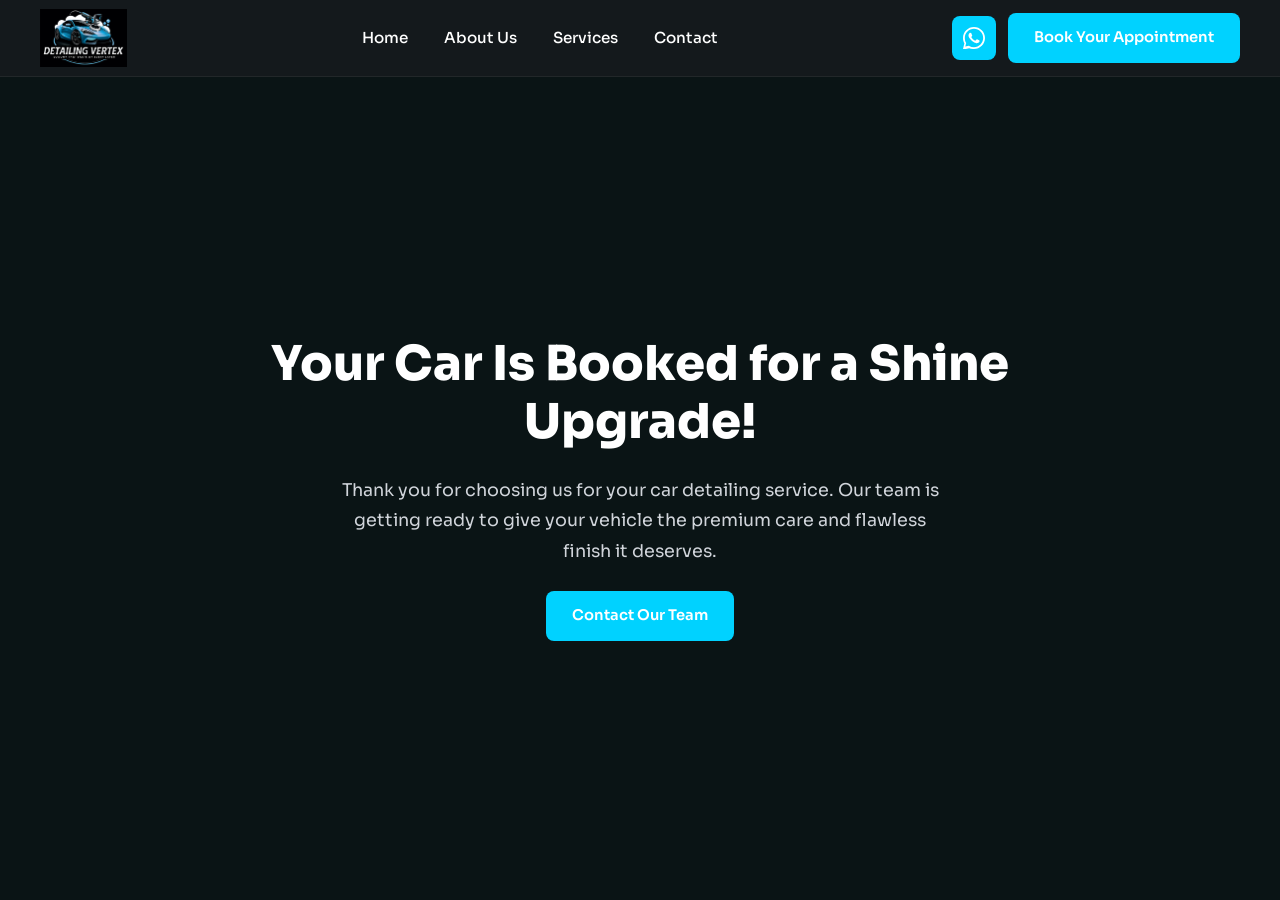
==== thank-you.html @ 87b5284d "Initial commit: Detailing Vertex site" ====
<!DOCTYPE html>
<html lang="en">
<head>
  <meta charset="UTF-8" />
  <meta name="viewport" content="width=device-width, initial-scale=1.0" />
  <title>Thank You – Detailing Vertex</title>
  <link rel="stylesheet" href="style.css" />
  <link href="https://fonts.googleapis.com/css2?family=Sora:wght@300;400;500;600;700;800&display=swap" rel="stylesheet" />
</head>
<body>

  <!-- ============================================================
       SECTION 1: NAVBAR
  ============================================================ -->
  <header class="navbar" id="navbar">
    <div class="nav-container">
      <a href="index.html" class="nav-logo">
        <img src="assets/Logo.png" alt="Detailing Vertex Logo" />
      </a>
      <nav class="nav-links">
        <a href="index.html#home">Home</a>
        <a href="index.html#about">About Us</a>
        <a href="index.html#services">Services</a>
        <a href="index.html#contact">Contact</a>
      </nav>
      <div class="nav-actions">
        <a href="https://wa.me/918008647733" target="_blank" class="btn-whatsapp" aria-label="WhatsApp">
          <svg xmlns="http://www.w3.org/2000/svg" viewBox="0 0 24 24" fill="currentColor" width="22" height="22">
            <path d="M17.472 14.382c-.297-.149-1.758-.867-2.03-.967-.273-.099-.471-.148-.67.15-.197.297-.767.966-.94 1.164-.173.199-.347.223-.644.075-.297-.15-1.255-.463-2.39-1.475-.883-.788-1.48-1.761-1.653-2.059-.173-.297-.018-.458.13-.606.134-.133.298-.347.446-.52.149-.174.198-.298.298-.497.099-.198.05-.371-.025-.52-.075-.149-.669-1.612-.916-2.207-.242-.579-.487-.5-.669-.51-.173-.008-.371-.01-.57-.01-.198 0-.52.074-.792.372-.272.297-1.04 1.016-1.04 2.479 0 1.462 1.065 2.875 1.213 3.074.149.198 2.096 3.2 5.077 4.487.709.306 1.262.489 1.694.625.712.227 1.36.195 1.871.118.571-.085 1.758-.719 2.006-1.413.248-.694.248-1.289.173-1.413-.074-.124-.272-.198-.57-.347z"/>
            <path d="M12 0C5.373 0 0 5.373 0 12c0 2.127.558 4.122 1.532 5.855L.057 23.625a.75.75 0 0 0 .918.918l5.771-1.474A11.953 11.953 0 0 0 12 24c6.627 0 12-5.373 12-12S18.627 0 12 0zm0 22c-1.907 0-3.693-.504-5.234-1.384l-.374-.214-3.882.993.996-3.87-.228-.386A9.953 9.953 0 0 1 2 12C2 6.477 6.477 2 12 2s10 4.477 10 10-4.477 10-10 10z"/>
          </svg>
        </a>
        <a href="index.html#contact" class="btn-primary">Book Your Appointment</a>
      </div>
      <button class="hamburger" id="hamburger" aria-label="Menu">
        <span></span><span></span><span></span>
      </button>
    </div>
    <div class="mobile-menu" id="mobileMenu">
      <a href="index.html#home">Home</a>
      <a href="index.html#about">About Us</a>
      <a href="index.html#services">Services</a>
      <a href="index.html#contact">Contact</a>
      <a href="index.html#contact" class="btn-primary">Book Your Appointment</a>
    </div>
  </header>

  <!-- ============================================================
       THANK YOU SECTION
  ============================================================ -->
  <section class="thank-you-section">
    <div class="thank-you-container">
      <h1 class="thank-you-heading">Your Car Is Booked for a Shine Upgrade!</h1>
      <p class="thank-you-message">
        Thank you for choosing us for your car detailing service. Our team is getting ready to give your vehicle the premium care and flawless finish it deserves.
      </p>
      <a href="index.html#contact" class="btn-primary">Contact Our Team</a>
    </div>
  </section>

  <script src="script.js"></script>
</body>
</html>
---- style.css ----
/* ============================================================
   DETAILING VERTEX — style.css
   Font: Sora | Primary: #0A1415 | Secondary: #14191C
   Accent: #00CFFF (cyan/blue from screenshots)
============================================================ */

/* ---- CSS Variables ---- */
:root {
  --primary: #0A1415;
  --secondary: #14191C;
  --accent: #00D2FF;
  --accent-dark: #00B0D9;
  --white: #ffffff;
  --gray-light: #d1d5db;
  --gray-mid: #9ca3af;
  --card-bg: #1a2224;
  --border: rgba(0, 210, 255, 0.25);
  --section-pad: 96px 80px;
  --radius: 14px;
  --font: 'Sora', sans-serif;
  --transition: 0.3s ease;
}

/* ---- Reset & Base ---- */
*, *::before, *::after { box-sizing: border-box; margin: 0; padding: 0; }
html { scroll-behavior: smooth; }
body {
  font-family: var(--font);
  background: var(--primary);
  color: var(--white);
  line-height: 1.6;
  overflow-x: hidden;
}
a { text-decoration: none; color: inherit; }
img { max-width: 100%; display: block; }
button { cursor: pointer; font-family: var(--font); }

/* ---- Shared Utilities ---- */
.section-label {
  font-size: 0.95rem;
  font-weight: 500;
  color: var(--accent);
  letter-spacing: 0.02em;
  margin-bottom: 12px;
}
.section-heading {
  font-size: clamp(1.75rem, 3vw, 2.6rem);
  font-weight: 700;
  line-height: 1.2;
  color: var(--white);
  margin-bottom: 20px;
}
.section-body {
  font-size: 1rem;
  color: var(--gray-light);
  line-height: 1.75;
  max-width: 560px;
}

/* ---- Buttons ---- */
.btn-primary {
  display: inline-block;
  background: var(--accent);
  color: var(--white);
  font-family: var(--font);
  font-size: 0.92rem;
  font-weight: 600;
  padding: 13px 26px;
  border-radius: 8px;
  border: none;
  cursor: pointer;
  transition: background var(--transition), transform var(--transition);
  white-space: nowrap;
}
.btn-primary:hover {
  background: var(--accent-dark);
  transform: translateY(-1px);
}
.btn-outline {
  display: inline-block;
  background: transparent;
  color: var(--white);
  font-family: var(--font);
  font-size: 0.92rem;
  font-weight: 600;
  padding: 12px 26px;
  border-radius: 8px;
  border: 2px solid var(--white);
  cursor: pointer;
  transition: border-color var(--transition), color var(--transition), transform var(--transition);
  white-space: nowrap;
}
.btn-outline:hover {
  border-color: var(--accent);
  color: var(--accent);
  transform: translateY(-1px);
}
.btn-full { width: 100%; text-align: center; }
.btn-whatsapp {
  display: flex;
  align-items: center;
  justify-content: center;
  width: 44px;
  height: 44px;
  background: var(--accent);
  color: var(--white);
  border-radius: 8px;
  transition: background var(--transition);
}
.btn-whatsapp:hover { background: var(--accent-dark); }

/* ============================================================
   NAVBAR
============================================================ */
.navbar {
  position: fixed;
  top: 0; left: 0; right: 0;
  z-index: 1000;
  background: var(--secondary);
  border-bottom: 1px solid rgba(255,255,255,0.06);
  transition: box-shadow var(--transition);
}
.navbar.scrolled { box-shadow: 0 4px 24px rgba(0,0,0,0.5); }
.nav-container {
  max-width: 1400px;
  margin: 0 auto;
  padding: 0 40px;
  height: 76px;
  display: flex;
  align-items: center;
  gap: 40px;
}
.nav-logo img {
  height: 58px;
  width: auto;
  object-fit: contain;
}
.nav-links {
  display: flex;
  gap: 36px;
  flex: 1;
  justify-content: center;
}
.nav-links a {
  font-size: 0.95rem;
  font-weight: 500;
  color: var(--white);
  transition: color var(--transition);
  position: relative;
}
.nav-links a::after {
  content: '';
  position: absolute;
  bottom: -4px; left: 0;
  width: 0; height: 2px;
  background: var(--accent);
  transition: width var(--transition);
}
.nav-links a:hover { color: var(--accent); }
.nav-links a:hover::after { width: 100%; }
.nav-actions {
  display: flex;
  align-items: center;
  gap: 12px;
}
.hamburger {
  display: none;
  flex-direction: column;
  gap: 5px;
  background: none;
  border: none;
  padding: 4px;
  margin-left: auto;
}
.hamburger span {
  width: 24px; height: 2px;
  background: var(--white);
  border-radius: 2px;
  transition: var(--transition);
}
.mobile-menu {
  display: none;
  flex-direction: column;
  padding: 20px 40px;
  gap: 16px;
  background: var(--secondary);
  border-top: 1px solid rgba(255,255,255,0.06);
}
.mobile-menu a { font-size: 0.95rem; font-weight: 500; }
.mobile-menu.open { display: flex; }

/* ============================================================
   HERO
============================================================ */
.hero {
  position: relative;
  min-height: 100vh;
  display: flex;
  align-items: center;
  overflow: hidden;
  padding-top: 76px;
}
.hero-video-wrap {
  position: absolute;
  inset: 0;
  z-index: 0;
}
.hero-video {
  width: 100%;
  height: 100%;
  object-fit: cover;
}
.hero-overlay {
  position: absolute;
  inset: 0;
  background: linear-gradient(
    to right,
    rgba(10, 20, 21, 0.88) 0%,
    rgba(10, 20, 21, 0.70) 55%,
    rgba(10, 20, 21, 0.30) 100%
  );
}
.hero-content {
  position: relative;
  z-index: 2;
  max-width: 1400px;
  margin: 0 auto;
  padding: 80px 80px;
  width: 100%;
  display: flex;
  align-items: center;
  justify-content: space-between;
  gap: 60px;
}
.hero-text { flex: 1; max-width: 600px; }
.hero-heading {
  font-size: clamp(2rem, 3.8vw, 3.2rem);
  font-weight: 800;
  line-height: 1.15;
  color: var(--white);
  margin-bottom: 22px;
}
.hero-sub {
  font-size: 1rem;
  color: var(--gray-light);
  line-height: 1.75;
  margin-bottom: 36px;
  max-width: 500px;
}
.hero-cta {
  display: flex;
  gap: 16px;
  flex-wrap: wrap;
}

/* Hero Form Card */
.hero-form-card {
  background: var(--white);
  border-radius: var(--radius);
  padding: 36px 32px;
  width: 420px;
  flex-shrink: 0;
  display: flex;
  flex-direction: column;
  gap: 20px;
  box-shadow: 0 20px 60px rgba(0,0,0,0.4);
}
.form-group {
  display: flex;
  flex-direction: column;
  gap: 8px;
}
.form-group label {
  font-size: 0.88rem;
  font-weight: 600;
  color: #1a1a1a;
}
.req { color: #ef4444; margin-left: 2px; }
.form-group input,
.form-group select,
.form-group textarea {
  width: 100%;
  padding: 14px 16px;
  border: 1.5px solid #e5e7eb;
  border-radius: 8px;
  font-family: var(--font);
  font-size: 0.9rem;
  color: #374151;
  outline: none;
  background: #fff;
  transition: border-color var(--transition);
  appearance: none;
}
.form-group input:focus,
.form-group select:focus,
.form-group textarea:focus {
  border-color: var(--accent);
}
.form-group input::placeholder,
.form-group textarea::placeholder { color: #9ca3af; }
.select-wrap { position: relative; }
.select-wrap select { padding-right: 40px; cursor: pointer; }
.select-arrow {
  position: absolute;
  right: 14px;
  top: 50%;
  transform: translateY(-50%);
  pointer-events: none;
  color: #6b7280;
}

/* ============================================================
   ABOUT
============================================================ */
.about {
  background: var(--secondary);
  padding: var(--section-pad);
}
.about-container {
  max-width: 1400px;
  margin: 0 auto;
  display: flex;
  align-items: flex-start;
  justify-content: space-between;
  gap: 80px;
}
.about-left { flex: 1; max-width: 620px; }
.about-features {
  display: flex;
  gap: 40px;
  margin-top: 36px;
  flex-wrap: wrap;
}
.about-feature {
  display: flex;
  align-items: flex-start;
  gap: 16px;
  flex: 1;
  min-width: 200px;
}
.feature-icon {
  flex-shrink: 0;
  margin-top: 2px;
  width: 48px;
  height: 48px;
  display: flex;
  align-items: center;
  justify-content: center;
}
.feature-icon img {
  width: 100%;
  height: 100%;
  object-fit: contain;
}
.about-feature h4 {
  font-size: 1rem;
  font-weight: 600;
  color: var(--white);
  margin-bottom: 6px;
}
.about-feature p {
  font-size: 0.88rem;
  color: var(--gray-mid);
  line-height: 1.6;
}
.about-stats {
  display: flex;
  flex-direction: column;
  gap: 0;
  min-width: 280px;
}
.stat-item {
  padding: 28px 0;
}
.stat-number {
  display: block;
  font-size: clamp(2.5rem, 4vw, 3.5rem);
  font-weight: 800;
  color: var(--white);
  line-height: 1;
  margin-bottom: 8px;
}
.stat-divider {
  width: 100%;
  height: 1px;
  background: rgba(255,255,255,0.12);
  margin-top: 18px;
}
.stat-item:last-child .stat-divider { display: none; }
.stat-label {
  font-size: 0.75rem;
  font-weight: 600;
  letter-spacing: 0.08em;
  color: var(--gray-mid);
  text-transform: uppercase;
}

/* ============================================================
   WHY WE STAND OUT
============================================================ */
.why-us {
  padding: var(--section-pad);
  max-width: 1400px;
  margin: 0 auto;
  display: flex;
  align-items: center;
  gap: 80px;
}
.why-images {
  display: flex;
  gap: 12px;
  flex-shrink: 0;
}
.why-img {
  width: 280px;
  height: 380px;
  object-fit: cover;
  border-radius: 10px;
}
.why-content { flex: 1; }
.why-cta {
  display: flex;
  gap: 16px;
  margin-top: 36px;
  flex-wrap: wrap;
}

/* ============================================================
   SERVICES
============================================================ */
.services {
  background: var(--secondary);
  padding: var(--section-pad);
}
.services-header {
  max-width: 1400px;
  margin: 0 auto 48px;
  padding: 0;
}
.services-grid {
  max-width: 1400px;
  margin: 0 auto;
  display: grid;
  grid-template-columns: repeat(3, 1fr);
  gap: 20px;
}
.service-card {
  position: relative;
  border-radius: var(--radius);
  overflow: hidden;
  cursor: pointer;
}
.service-card img {
  width: 100%;
  height: 280px;
  object-fit: cover;
  display: block;
  transition: transform 0.5s ease;
}
.service-card:hover img { transform: scale(1.04); }
.service-info {
  position: absolute;
  bottom: 0; left: 0; right: 0;
  padding: 24px 20px 20px;
  background: linear-gradient(to top, rgba(10,20,21,0.95) 0%, rgba(10,20,21,0.0) 100%);
}
.service-info h3 {
  font-size: 1.15rem;
  font-weight: 700;
  color: var(--white);
  margin-bottom: 6px;
}
.service-info p {
  font-size: 0.82rem;
  color: var(--gray-light);
}

/* ============================================================
   PPF HIGHLIGHT
============================================================ */
.ppf-highlight {
  padding: var(--section-pad);
  max-width: 1400px;
  margin: 0 auto;
  display: flex;
  align-items: center;
  gap: 80px;
}
.ppf-content { flex: 1; }
.ppf-cta {
  display: flex;
  gap: 16px;
  margin-top: 36px;
  flex-wrap: wrap;
}
.ppf-image {
  flex-shrink: 0;
  width: 520px;
}
.ppf-image img {
  width: 100%;
  height: 380px;
  object-fit: cover;
  border-radius: var(--radius);
}

/* ============================================================
   REVIEWS
============================================================ */
.reviews {
  background: var(--secondary);
  padding: 72px 80px;
}
.reviews-header-bar {
  max-width: 1400px;
  margin: 0 auto 32px;
  background: #f3f4f6;
  border-radius: 10px;
  padding: 18px 28px;
  display: flex;
  align-items: center;
  justify-content: space-between;
  gap: 20px;
}
.google-badge {
  display: flex;
  align-items: center;
  gap: 10px;
  flex-wrap: wrap;
}
.badge-label {
  font-size: 1.2rem;
  font-weight: 700;
  color: #111;
}
.badge-excellent {
  font-size: 0.95rem;
  font-weight: 600;
  color: #111;
}
.stars-row {
  color: #FBBC05;
  font-size: 1.2rem;
  letter-spacing: 1px;
}
.badge-score {
  font-size: 0.95rem;
  font-weight: 700;
  color: #111;
}
.badge-count {
  font-size: 0.9rem;
  color: #555;
}
.btn-review {
  background: #1a73e8;
  color: #fff;
  font-family: var(--font);
  font-size: 0.88rem;
  font-weight: 600;
  padding: 11px 22px;
  border-radius: 8px;
  white-space: nowrap;
  transition: background var(--transition);
}
.btn-review:hover { background: #1558b0; }

.slider-arrow {
  background: none;
  border: none;
  color: var(--white);
  font-size: 2.5rem;
  line-height: 1;
  padding: 8px 10px;
  opacity: 0.6;
  transition: opacity var(--transition);
  flex-shrink: 0;
}
.slider-arrow:hover { opacity: 1; }
.reviews-slider-wrap {
  max-width: 1400px;
  margin: 0 auto;
  display: flex;
  align-items: center;
  gap: 16px;
  position: relative;
  overflow: hidden;
}
.reviews-track {
  display: flex;
  gap: 20px;
  overflow: hidden;
  flex: 1;
  scroll-behavior: smooth;
  -webkit-overflow-scrolling: touch;
  width: 100%;
  max-width: 100%;
  will-change: transform;
}
.review-card {
  background: #f3f4f6;
  border-radius: var(--radius);
  padding: 28px 24px;
  width: calc((100% - 40px) / 3);
  min-width: calc((100% - 40px) / 3);
  max-width: calc((100% - 40px) / 3);
  flex-shrink: 0;
  display: flex;
  flex-direction: column;
  min-height: 220px;
  height: auto;
}
.reviewer-info {
  display: flex;
  align-items: center;
  gap: 12px;
  margin-bottom: 14px;
}
.avatar {
  width: 46px;
  height: 46px;
  border-radius: 50%;
  display: flex;
  align-items: center;
  justify-content: center;
  font-size: 0.85rem;
  font-weight: 700;
  color: #fff;
  flex-shrink: 0;
  overflow: hidden;
}
.avatar-img img {
  width: 100%;
  height: 100%;
  object-fit: cover;
}
.reviewer-name {
  font-size: 0.95rem;
  font-weight: 700;
  color: #111;
  margin-bottom: 2px;
}
.review-time {
  font-size: 0.78rem;
  color: #777;
}
.stars { color: #FBBC05; font-size: 1.1rem; margin-bottom: 12px; }
.review-text { 
  font-size: 0.88rem; 
  color: #333; 
  line-height: 1.65; 
  flex: 1;
  min-height: 60px;
}

/* ============================================================
   CONTACT
============================================================ */
.contact {
  padding: var(--section-pad);
  max-width: 1400px;
  margin: 0 auto;
  display: flex;
  gap: 100px;
  align-items: stretch;
}
.contact-map {
  flex-shrink: 0;
  width: 460px;
  display: flex;
  flex-direction: column;
}
.contact-map iframe {
  width: 100%;
  height: 400px;
  border: none;
  border-radius: var(--radius);
  display: block;
}
.contact-form-wrap { 
  flex: 1; 
  display: flex;
  flex-direction: column;
  height: 400px;
  justify-content: space-between;
}
.contact-form-grid {
  display: grid;
  grid-template-columns: 1fr 1fr;
  gap: 10px 10px;
  row-gap: 30px;
  margin-bottom: 0;
}
.contact-form-wrap .btn-primary {
  align-self: flex-start;
  margin-top: auto;
  color: var(--white);
}
.full-width { grid-column: 1 / -1; }

/* Dark form fields */
.form-group.dark input,
.form-group.dark select,
.form-group.dark textarea {
  background: transparent;
  border: 1.5px solid var(--accent);
  color: var(--white);
  font-size: 0.9rem;
  padding: 16px 18px;
  border-radius: 8px;
  width: 100%;
  font-family: var(--font);
  outline: none;
  transition: border-color var(--transition);
}
.form-group.dark input::placeholder,
.form-group.dark textarea::placeholder { color: rgba(255,255,255,0.45); }
.form-group.dark input:focus,
.form-group.dark select:focus,
.form-group.dark textarea:focus { border-color: var(--white); }
.select-dark { position: relative; }
.select-dark select { padding-right: 40px; cursor: pointer; appearance: none; }
.select-dark option { background: var(--secondary); color: var(--white); }
.dark-arrow {
  position: absolute;
  right: 14px;
  top: 50%;
  transform: translateY(-50%);
  pointer-events: none;
  color: var(--accent);
}

/* ============================================================
   FAQ
============================================================ */
.faq {
  background: var(--secondary);
  padding: 60px 80px 80px;
}
.faq-container {
  max-width: 1400px;
  margin: 0 auto;
}
.faq-item {
  border-bottom: 1px solid rgba(255,255,255,0.1);
}
.faq-question {
  width: 100%;
  background: none;
  border: none;
  text-align: left;
  font-family: var(--font);
  font-size: 1rem;
  font-weight: 500;
  color: var(--accent);
  padding: 24px 0;
  display: flex;
  justify-content: space-between;
  align-items: center;
  gap: 20px;
  transition: color var(--transition);
}
.faq-question:hover { color: var(--white); }
.faq-icon {
  font-size: 1.5rem;
  font-weight: 300;
  color: var(--accent);
  flex-shrink: 0;
  transition: transform var(--transition);
  line-height: 1;
}
.faq-question.open .faq-icon { transform: rotate(45deg); }
.faq-answer {
  max-height: 0;
  overflow: hidden;
  transition: max-height 0.4s ease, padding 0.3s ease;
}
.faq-answer.open {
  max-height: 200px;
  padding-bottom: 24px;
}
.faq-answer p {
  font-size: 0.92rem;
  color: var(--gray-light);
  line-height: 1.75;
}

/* ============================================================
   FOOTER
============================================================ */
.footer {
  background: var(--primary);
  border-top: 1px solid rgba(255,255,255,0.07);
  padding: 56px 80px 40px;
}
.footer-container {
  max-width: 1400px;
  margin: 0 auto;
  display: grid;
  grid-template-columns: 220px 1fr 1.5fr 1fr;
  gap: 60px;
  align-items: flex-start;
}
.footer-logo {
  height: 80px;
  width: auto;
  object-fit: contain;
}
.footer-col {
  display: flex;
  flex-direction: column;
  gap: 12px;
}
.footer-col-title {
  font-size: 0.88rem;
  font-weight: 600;
  color: var(--accent);
  letter-spacing: 0.04em;
  margin-bottom: 6px;
}
.footer-col a,
.footer-col span {
  font-size: 0.88rem;
  color: var(--gray-mid);
  transition: color var(--transition);
  line-height: 1.6;
}
.footer-col a:hover { color: var(--white); }

/* ============================================================
   RESPONSIVE
============================================================ */
@media (max-width: 1200px) {
  :root { --section-pad: 72px 48px; }
  .about-container, .why-us, .ppf-highlight, .contact { gap: 48px; }
  .services-grid { grid-template-columns: repeat(2, 1fr); }
  .hero-content { padding: 60px 48px; }
  .footer-container { grid-template-columns: 180px 1fr 1.5fr 1fr; gap: 40px; }
}

@media (max-width: 960px) {
  :root { --section-pad: 56px 32px; }
  .nav-links { display: none; }
  .nav-actions { display: none; }
  .hamburger { display: flex; }
  .hero-content { flex-direction: column; padding: 60px 32px; }
  .hero-form-card { width: 100%; max-width: 480px; }
  .about-container { flex-direction: column; }
  .about-stats { flex-direction: row; flex-wrap: wrap; gap: 24px; }
  .stat-item { flex: 1; min-width: 140px; }
  .stat-divider { display: none; }
  .why-us { flex-direction: column; padding: 56px 32px; }
  .why-images { width: 100%; }
  .why-img { flex: 1; width: auto; height: 260px; }
  .ppf-highlight { flex-direction: column; }
  .ppf-image { width: 100%; }
  .ppf-image img { height: 280px; }
  .contact { flex-direction: column; padding: 56px 32px; align-items: stretch; }
  .contact-map { width: 100%; }
  .contact-map iframe { height: 400px; }
  .contact-form-wrap { height: auto; }
  .footer { padding: 48px 32px 32px; }
  .footer-container { grid-template-columns: 1fr 1fr; gap: 32px; }
  .footer-brand { grid-column: 1 / -1; }
  .reviews { padding: 56px 32px; }
  .review-card { width: calc((100% - 20px) / 2); }
}

@media (max-width: 640px) {
  .nav-container { padding: 0 20px; }
  .hero-content { padding: 40px 20px; }
  .hero-heading { font-size: 2rem; }
  .services { padding: 56px 20px; }
  .services-grid { grid-template-columns: 1fr; }
  .contact-form-grid { grid-template-columns: 1fr; }
  .faq { padding: 48px 20px 64px; }
  .review-card { width: 100%; }
  .reviews { padding: 48px 20px; }
  .footer { padding: 40px 20px 28px; }
  .footer-container { grid-template-columns: 1fr; gap: 28px; }
  .about { padding: 56px 20px; }
  .why-us { padding: 56px 20px; }
  .ppf-highlight { padding: 56px 20px; }
  .contact { padding: 56px 20px; align-items: stretch; }
  .contact-map iframe { height: 350px; }
  .contact-form-wrap { height: auto; }
}

/* ============================================================
   FLOATING ACTION BUTTONS
============================================================ */
.floating-buttons {
  position: fixed;
  bottom: 30px;
  right: 30px;
  display: flex;
  flex-direction: column;
  gap: 12px;
  z-index: 999;
}
.fab-btn {
  width: 56px;
  height: 56px;
  border-radius: 50%;
  display: flex;
  align-items: center;
  justify-content: center;
  background: var(--accent);
  color: var(--white);
  box-shadow: 0 4px 12px rgba(0, 210, 255, 0.4);
  transition: all var(--transition);
  text-decoration: none;
}
.fab-btn:hover {
  transform: scale(1.1);
  box-shadow: 0 6px 20px rgba(0, 210, 255, 0.6);
}
.fab-btn svg {
  width: 24px;
  height: 24px;
}

@media (max-width: 960px) {
  .floating-buttons {
    bottom: 20px;
    right: 20px;
  }
  .fab-btn {
    width: 52px;
    height: 52px;
  }
}

@media (max-width: 640px) {
  .floating-buttons {
    bottom: 20px;
    right: 20px;
    flex-direction: row;
    gap: 10px;
  }
  .fab-btn {
    width: 50px;
    height: 50px;
  }
  .fab-btn svg {
    width: 22px;
    height: 22px;
  }
}

/* ============================================================
   THANK YOU PAGE
============================================================ */
.thank-you-section {
  min-height: calc(100vh - 76px);
  display: flex;
  align-items: center;
  justify-content: center;
  padding: 120px 40px;
  margin-top: 76px;
}
.thank-you-container {
  max-width: 800px;
  text-align: center;
  display: flex;
  flex-direction: column;
  align-items: center;
  gap: 24px;
}
.thank-you-heading {
  font-size: clamp(2rem, 4vw, 3rem);
  font-weight: 800;
  color: var(--white);
  line-height: 1.2;
  margin: 0;
}
.thank-you-message {
  font-size: 1.1rem;
  color: var(--gray-light);
  line-height: 1.75;
  max-width: 600px;
  margin: 0;
}

@media (max-width: 640px) {
  .thank-you-section {
    padding: 80px 20px;
  }
  .thank-you-heading {
    font-size: 1.75rem;
  }
  .thank-you-message {
    font-size: 1rem;
  }
}
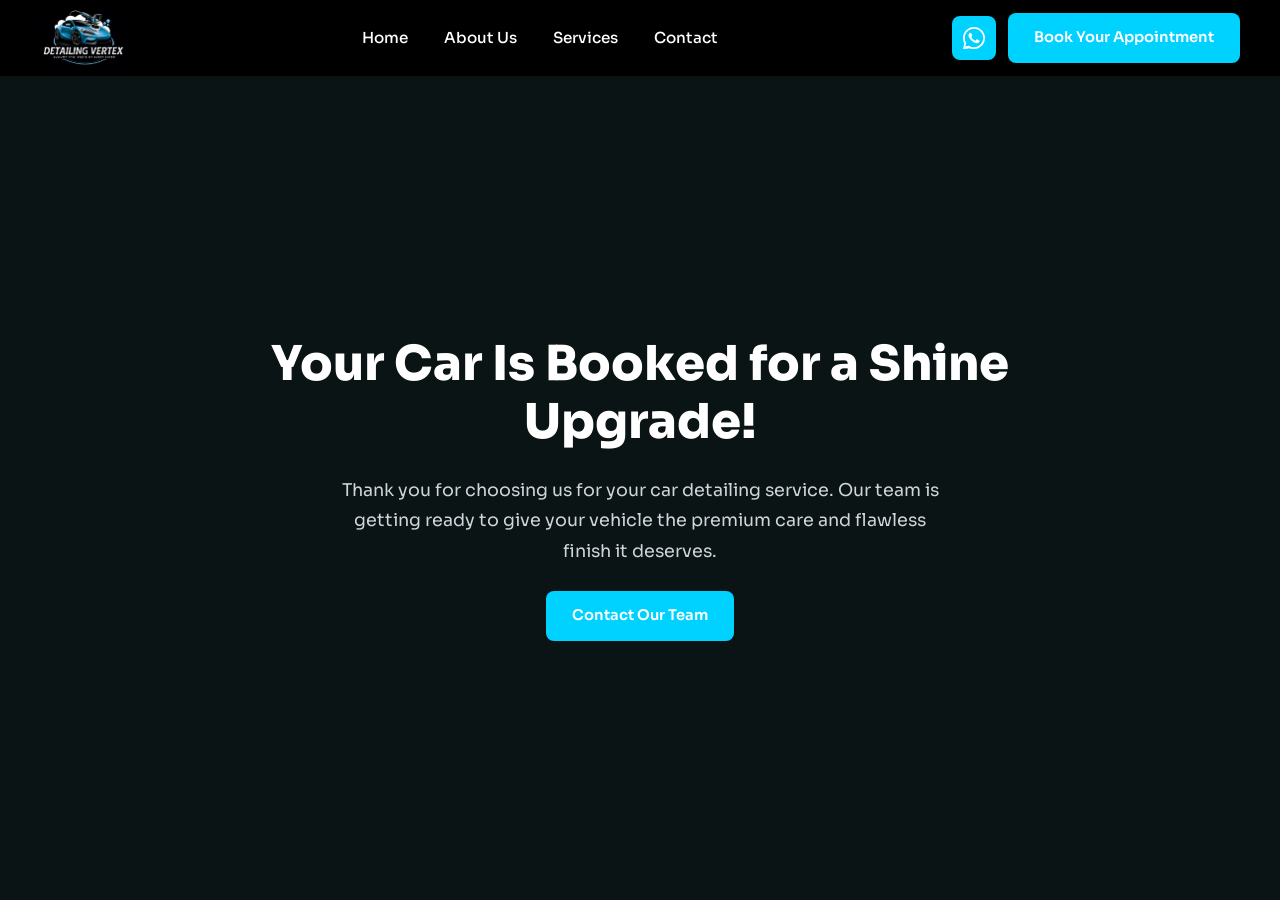
==== commit 7510e147: "Update conversion tracking: WhatsApp, Call, and Form Submission with accurate tracking" ====
--- a/thank-you.html
+++ b/thank-you.html
@@ -4,10 +4,32 @@
   <meta charset="UTF-8" />
   <meta name="viewport" content="width=device-width, initial-scale=1.0" />
   <title>Thank You – Detailing Vertex</title>
+  
+  <!-- Google Tag Manager -->
+  <script>(function(w,d,s,l,i){w[l]=w[l]||[];w[l].push({'gtm.start':
+  new Date().getTime(),event:'gtm.js'});var f=d.getElementsByTagName(s)[0],
+  j=d.createElement(s),dl=l!='dataLayer'?'&l='+l:'';j.async=true;j.src=
+  'https://www.googletagmanager.com/gtm.js?id='+i+dl;f.parentNode.insertBefore(j,f);
+  })(window,document,'script','dataLayer','GTM-NH9NJL9M');</script>
+  <!-- End Google Tag Manager -->
+  
+  <!-- Google Analytics GA4 -->
+  <script async src="https://www.googletagmanager.com/gtag/js?id=G-QQK0249HJD"></script>
+  <script>
+    window.dataLayer = window.dataLayer || [];
+    function gtag(){dataLayer.push(arguments);}
+    gtag('js', new Date());
+    gtag('config', 'G-QQK0249HJD');
+  </script>
+  
   <link rel="stylesheet" href="style.css" />
   <link href="https://fonts.googleapis.com/css2?family=Sora:wght@300;400;500;600;700;800&display=swap" rel="stylesheet" />
 </head>
 <body>
+  <!-- Google Tag Manager (noscript) -->
+  <noscript><iframe src="https://www.googletagmanager.com/ns.html?id=GTM-NH9NJL9M"
+  height="0" width="0" style="display:none;visibility:hidden"></iframe></noscript>
+  <!-- End Google Tag Manager (noscript) -->
 
   <!-- ============================================================
        SECTION 1: NAVBAR
@@ -59,5 +81,45 @@
   </section>
 
   <script src="script.js"></script>
+  <script>
+    // Track form submission conversion ONLY when user reaches thank-you page
+    document.addEventListener('DOMContentLoaded', function() {
+      const formSubmitted = sessionStorage.getItem('formSubmitted');
+      const formType = sessionStorage.getItem('formType') || 'unknown';
+      const serviceSelected = sessionStorage.getItem('serviceSelected') || 'unknown';
+      
+      if (formSubmitted === 'true') {
+        // Track form submission conversion
+        if (window.dataLayer) {
+          window.dataLayer.push({
+            'event': 'form_submission_conversion',
+            'event_category': 'Conversion',
+            'event_label': 'Form Submission',
+            'conversion_type': 'form',
+            'form_type': formType,
+            'service_selected': serviceSelected,
+            'conversion_value': 1,
+            'currency': 'INR'
+          });
+          
+          // GA4 event
+          if (typeof gtag !== 'undefined') {
+            gtag('event', 'form_submission_conversion', {
+              'event_category': 'Conversion',
+              'event_label': 'Form Submission',
+              'form_type': formType,
+              'service_selected': serviceSelected,
+              'value': 1
+            });
+          }
+        }
+        
+        // Clear session storage after tracking
+        sessionStorage.removeItem('formSubmitted');
+        sessionStorage.removeItem('formType');
+        sessionStorage.removeItem('serviceSelected');
+      }
+    });
+  </script>
 </body>
 </html>
--- a/style.css
+++ b/style.css
@@ -23,13 +23,20 @@
 
 /* ---- Reset & Base ---- */
 *, *::before, *::after { box-sizing: border-box; margin: 0; padding: 0; }
-html { scroll-behavior: smooth; }
+html { 
+  scroll-behavior: smooth;
+  overflow-x: hidden;
+  width: 100%;
+  max-width: 100%;
+}
 body {
   font-family: var(--font);
   background: var(--primary);
   color: var(--white);
   line-height: 1.6;
   overflow-x: hidden;
+  width: 100%;
+  position: relative;
 }
 a { text-decoration: none; color: inherit; }
 img { max-width: 100%; display: block; }
@@ -116,7 +123,7 @@
   position: fixed;
   top: 0; left: 0; right: 0;
   z-index: 1000;
-  background: var(--secondary);
+  background: #000000;
   border-bottom: 1px solid rgba(255,255,255,0.06);
   transition: box-shadow var(--transition);
 }
@@ -129,11 +136,18 @@
   display: flex;
   align-items: center;
   gap: 40px;
+}
+.nav-logo {
+  background: transparent;
+  padding: 0;
+  display: inline-block;
 }
 .nav-logo img {
   height: 58px;
   width: auto;
   object-fit: contain;
+  display: block;
+  background: transparent;
 }
 .nav-links {
   display: flex;
@@ -341,8 +355,8 @@
 .feature-icon {
   flex-shrink: 0;
   margin-top: 2px;
-  width: 48px;
-  height: 48px;
+  width: 72px;
+  height: 72px;
   display: flex;
   align-items: center;
   justify-content: center;
@@ -566,36 +580,58 @@
 .btn-review:hover { background: #1558b0; }
 
 .slider-arrow {
-  background: none;
+  position: absolute;
+  top: 50%;
+  transform: translateY(-50%);
+  font-size: 28px;
+  z-index: 10;
+  background: rgba(0, 0, 0, 0.5);
   border: none;
   color: var(--white);
-  font-size: 2.5rem;
   line-height: 1;
-  padding: 8px 10px;
-  opacity: 0.6;
-  transition: opacity var(--transition);
-  flex-shrink: 0;
-}
-.slider-arrow:hover { opacity: 1; }
+  padding: 12px 14px;
+  opacity: 0.7;
+  transition: all var(--transition);
+  cursor: pointer;
+  border-radius: 50%;
+  width: 48px;
+  height: 48px;
+  display: flex;
+  align-items: center;
+  justify-content: center;
+}
+.slider-arrow:hover { 
+  opacity: 1;
+  background: rgba(0, 0, 0, 0.7);
+  transform: translateY(-50%) scale(1.1);
+}
+.slider-arrow:active {
+  transform: translateY(-50%) scale(0.95);
+}
+.slider-prev {
+  left: -20px;
+}
+.slider-next {
+  right: -20px;
+}
 .reviews-slider-wrap {
   max-width: 1400px;
-  margin: 0 auto;
-  display: flex;
-  align-items: center;
-  gap: 16px;
+  margin: auto;
   position: relative;
+  display: flex;
+  align-items: center;
   overflow: hidden;
+  width: 100%;
+  padding: 0 28px 0 0;
 }
 .reviews-track {
   display: flex;
   gap: 20px;
-  overflow: hidden;
+  width: max-content;
+  transition: transform 0.45s ease;
+  margin-left: 0;
   flex: 1;
-  scroll-behavior: smooth;
-  -webkit-overflow-scrolling: touch;
-  width: 100%;
-  max-width: 100%;
-  will-change: transform;
+  min-width: 0;
 }
 .review-card {
   background: #f3f4f6;
@@ -789,8 +825,8 @@
    FOOTER
 ============================================================ */
 .footer {
-  background: var(--primary);
-  border-top: 1px solid rgba(255,255,255,0.07);
+  background: #000000;
+  border-top: none;
   padding: 56px 80px 40px;
 }
 .footer-container {
@@ -801,10 +837,17 @@
   gap: 60px;
   align-items: flex-start;
 }
+.footer-brand {
+  background: transparent;
+  padding: 0;
+  display: inline-block;
+}
 .footer-logo {
   height: 80px;
   width: auto;
   object-fit: contain;
+  display: block;
+  background: transparent;
 }
 .footer-col {
   display: flex;
@@ -821,11 +864,40 @@
 .footer-col a,
 .footer-col span {
   font-size: 0.88rem;
-  color: var(--gray-mid);
+  color: var(--white);
   transition: color var(--transition);
   line-height: 1.6;
 }
-.footer-col a:hover { color: var(--white); }
+.footer-col a:hover { color: var(--white); opacity: 0.8; }
+.footer-bottom {
+  max-width: 1400px;
+  margin: 24px auto 0;
+  padding-top: 0;
+  border-top: none;
+  display: flex;
+  justify-content: space-between;
+  align-items: center;
+  flex-wrap: wrap;
+  gap: 16px;
+}
+.footer-copyright {
+  font-size: 0.88rem;
+  color: var(--white);
+  margin: 0;
+}
+.footer-marketing {
+  font-size: 0.88rem;
+  color: var(--white);
+  margin: 0;
+}
+.footer-marketing a {
+  color: var(--white);
+  text-decoration: none;
+  transition: opacity var(--transition);
+}
+.footer-marketing a:hover {
+  opacity: 0.8;
+}
 
 /* ============================================================
    RESPONSIVE
@@ -863,42 +935,159 @@
   .footer-container { grid-template-columns: 1fr 1fr; gap: 32px; }
   .footer-brand { grid-column: 1 / -1; }
   .reviews { padding: 56px 32px; }
-  .review-card { width: calc((100% - 20px) / 2); }
+  .reviews-slider-wrap {
+    padding: 0 32px 0 0;
+  }
+  .slider-prev {
+    left: -20px;
+  }
+  .slider-next {
+    right: -20px;
+  }
+  .review-card { 
+    width: calc((100% - 40px) / 3);
+    min-width: calc((100% - 40px) / 3);
+    max-width: calc((100% - 40px) / 3);
+  }
 }
 
 @media (max-width: 640px) {
   .nav-container { padding: 0 20px; }
-  .hero-content { padding: 40px 20px; }
+  .hero-content { padding: 40px 20px; text-align: left; }
+  .hero-text { text-align: left; margin: 0; }
   .hero-heading { font-size: 2rem; }
-  .services { padding: 56px 20px; }
+  .hero-sub { margin-left: 0; margin-right: 0; }
+  .hero-cta { 
+    justify-content: flex-start; 
+    flex-direction: column;
+    width: 100%;
+  }
+  .services { padding: 56px 20px; text-align: left; }
+  .services-header { text-align: left; }
   .services-grid { grid-template-columns: 1fr; }
   .contact-form-grid { grid-template-columns: 1fr; }
   .faq { padding: 48px 20px 64px; }
-  .review-card { width: 100%; }
-  .reviews { padding: 48px 20px; }
-  .footer { padding: 40px 20px 28px; }
-  .footer-container { grid-template-columns: 1fr; gap: 28px; }
-  .about { padding: 56px 20px; }
-  .why-us { padding: 56px 20px; }
-  .ppf-highlight { padding: 56px 20px; }
-  .contact { padding: 56px 20px; align-items: stretch; }
+  .reviews-slider-wrap {
+    max-width: 100%;
+    padding: 0 20px 0 0;
+  }
+  .review-card { 
+    width: 100%;
+    min-width: 100%;
+    max-width: 100%;
+    text-align: left;
+  }
+  .reviewer-info {
+    justify-content: flex-start;
+  }
+  .reviewer-name,
+  .review-time {
+    text-align: left;
+  }
+  .stars {
+    text-align: left;
+  }
+  .reviews { padding: 48px 20px; text-align: left; }
+  .reviews-header-bar { justify-content: flex-start; }
+  .slider-prev {
+    left: -15px;
+  }
+  .slider-next {
+    right: -15px;
+  }
+  .slider-arrow {
+    font-size: 22px;
+    width: 40px;
+    height: 40px;
+    padding: 8px;
+    background: rgba(0, 0, 0, 0.6);
+  }
+  .footer { padding: 40px 20px 28px; text-align: left; }
+  .footer-container { grid-template-columns: 1fr; gap: 28px; text-align: left; }
+  .footer-brand {
+    display: flex;
+    justify-content: flex-start;
+    width: 100%;
+    margin: 0;
+    background: transparent;
+  }
+  .footer-logo {
+    background: transparent;
+  }
+  .footer-bottom {
+    margin-top: 24px;
+    padding-top: 0;
+    flex-direction: column;
+    align-items: flex-start;
+    gap: 12px;
+  }
+  .footer-copyright,
+  .footer-marketing {
+    text-align: left;
+    width: 100%;
+  }
+  .about { padding: 56px 20px; text-align: left; }
+  .about-left { text-align: left; margin: 0; }
+  .about-features { justify-content: flex-start; }
+  .about-feature { justify-content: flex-start; text-align: left; }
+  .why-us { padding: 56px 20px; text-align: left; }
+  .why-images {
+    width: 100%;
+    flex-direction: column;
+    align-items: center;
+  }
+  .why-img {
+    width: 100%;
+    max-width: 360px;
+    height: 260px;
+    object-fit: cover;
+  }
+  .why-content { text-align: left; }
+  .why-cta { justify-content: flex-start; }
+  .ppf-highlight { padding: 56px 20px; text-align: left; }
+  .ppf-content { text-align: left; }
+  .ppf-cta { justify-content: flex-start; }
+  .contact { padding: 56px 20px; align-items: stretch; text-align: left; }
   .contact-map iframe { height: 350px; }
   .contact-form-wrap { height: auto; }
+  .contact-form-grid {
+    margin-bottom: 24px;
+  }
+  .contact-form-wrap .btn-primary { 
+    width: 100%;
+    margin: 24px auto 0;
+  }
+  
+  /* Make all buttons same size in mobile */
+  .btn-primary,
+  .btn-outline {
+    width: 100%;
+    max-width: 100%;
+    padding: 14px 24px;
+    text-align: center;
+    display: block;
+    font-size: 0.95rem;
+  }
+  .hero-cta .btn-primary,
+  .hero-cta .btn-outline,
+  .why-cta .btn-primary,
+  .why-cta .btn-outline,
+  .ppf-cta .btn-primary,
+  .ppf-cta .btn-outline {
+    width: 100%;
+    max-width: 100%;
+  }
+  .mobile-menu .btn-primary {
+    width: 100%;
+    text-align: center;
+  }
 }
 
 /* ============================================================
    FLOATING ACTION BUTTONS
 ============================================================ */
-.floating-buttons {
+.fab-btn {
   position: fixed;
-  bottom: 30px;
-  right: 30px;
-  display: flex;
-  flex-direction: column;
-  gap: 12px;
-  z-index: 999;
-}
-.fab-btn {
   width: 56px;
   height: 56px;
   border-radius: 50%;
@@ -910,6 +1099,8 @@
   box-shadow: 0 4px 12px rgba(0, 210, 255, 0.4);
   transition: all var(--transition);
   text-decoration: none;
+  z-index: 999;
+  bottom: 30px;
 }
 .fab-btn:hover {
   transform: scale(1.1);
@@ -919,28 +1110,38 @@
   width: 24px;
   height: 24px;
 }
+.fab-call {
+  left: 30px;
+}
+.fab-whatsapp {
+  right: 30px;
+}
 
 @media (max-width: 960px) {
-  .floating-buttons {
+  .fab-btn {
     bottom: 20px;
-    right: 20px;
-  }
-  .fab-btn {
     width: 52px;
     height: 52px;
   }
+  .fab-call {
+    left: 20px;
+  }
+  .fab-whatsapp {
+    right: 20px;
+  }
 }
 
 @media (max-width: 640px) {
-  .floating-buttons {
+  .fab-btn {
     bottom: 20px;
-    right: 20px;
-    flex-direction: row;
-    gap: 10px;
-  }
-  .fab-btn {
     width: 50px;
     height: 50px;
+  }
+  .fab-call {
+    left: 20px;
+  }
+  .fab-whatsapp {
+    right: 20px;
   }
   .fab-btn svg {
     width: 22px;
